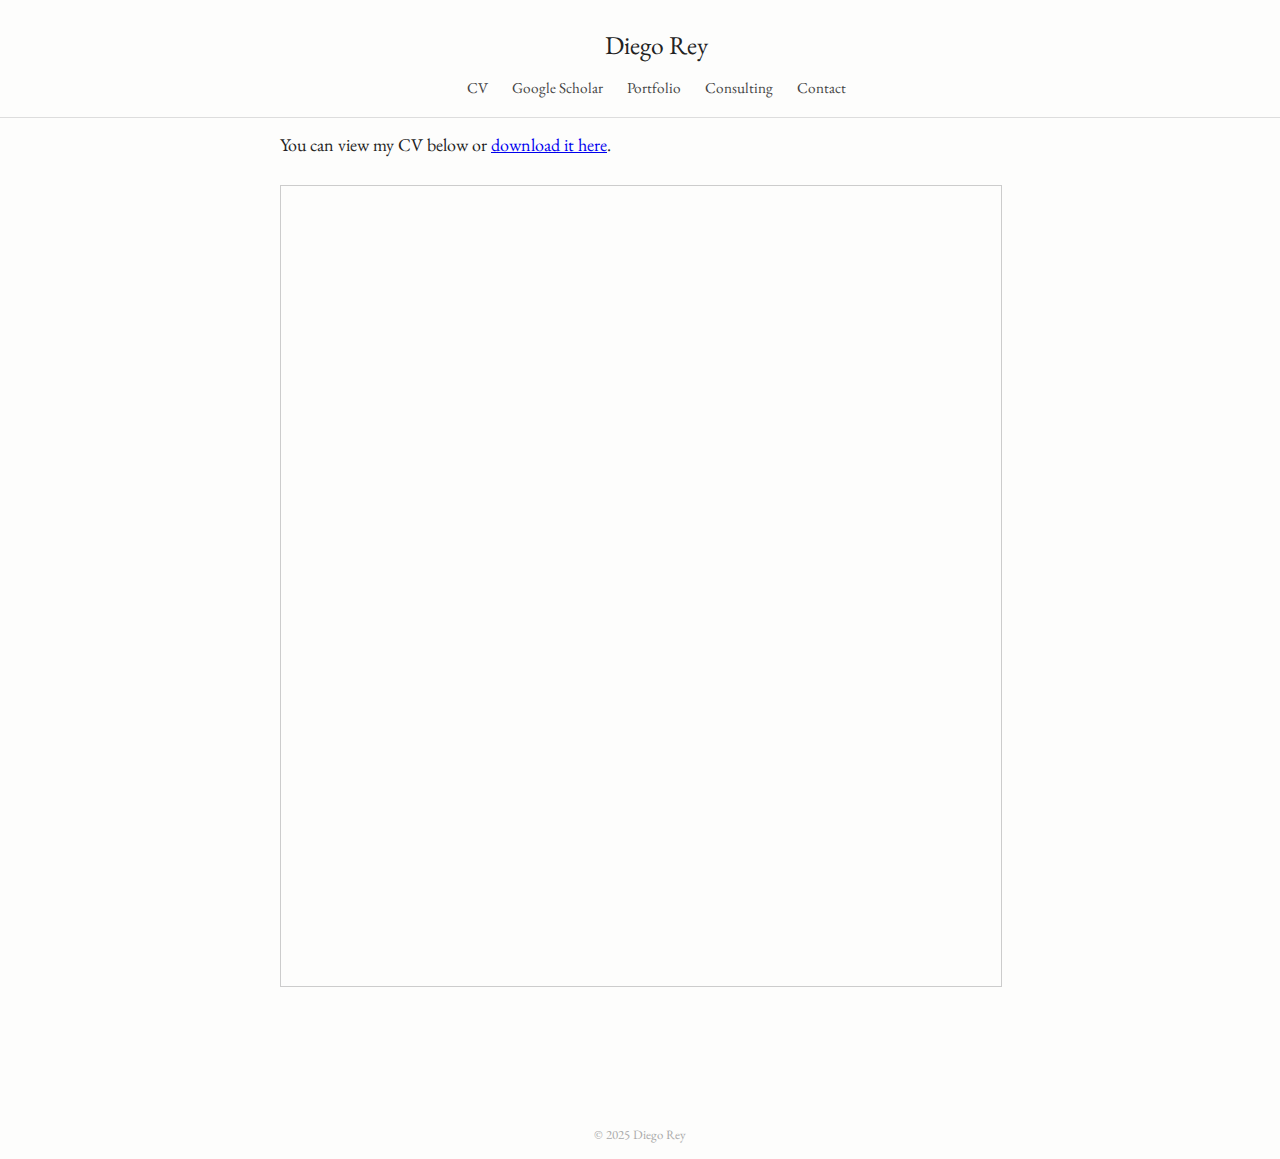
==== cv.html @ 1ac12135 "Add CV page with embedded PDF and download link" ====
<!DOCTYPE html>
<html lang="en">
<head>
  <meta charset="UTF-8" />
  <meta name="viewport" content="width=device-width, initial-scale=1.0"/>
  <title>CV - Diego Rey</title>
  <link rel="stylesheet" href="styles.css" />
  <link href="https://fonts.googleapis.com/css2?family=EB+Garamond&display=swap" rel="stylesheet">
</head>
<body>
  <header>
    <h1>Diego Rey</h1>
    <nav>
      <a href="cv.html">CV</a>
      <a href="https://scholar.google.com/citations?user=e81k_fIAAAAJ&hl=en" target="_blank">Google Scholar</a>
      <a href="portfolio.html">Portfolio</a>
      <a href="consulting.html">Consulting</a>
      <a href="contact.html">Contact</a>
    </nav>
  </header>

  <main>
    <p>You can view my CV below or <a href="DiegoRey_CV_March_2025.pdf" download>download it here</a>.</p>
    <iframe src="DiegoRey_CV_March_2025.pdf" width="100%" height="800px" style="border: 1px solid #ccc;"></iframe>
  </main>

  <footer>
    <p>&copy; 2025 Diego Rey</p>
  </footer>
</body>
</html>
---- styles.css ----
@import url('https://fonts.googleapis.com/css2?family=EB+Garamond&display=swap');

body {
  margin: 0;
  font-family: 'EB Garamond', serif;
  font-size: 18px;
  line-height: 1.7;
  background: #fdfdfc;
  color: #222;
}

header {
  position: fixed;
  top: 0;
  left: 0;
  width: 100%;
  background: #fdfdfc;
  padding: 1.5rem 1rem 1rem;
  text-align: center;
  border-bottom: 1px solid #ddd;
  z-index: 1000;
}

header h1 {
  font-size: 1.6rem;
  font-weight: normal;
  margin: 0 0 0.5rem 0;
}

nav {
  display: flex;
  justify-content: center;
  flex-wrap: wrap;
  gap: 1.5rem;
  font-size: 0.95rem;
}

nav a {
  text-decoration: none;
  color: #444;
}

nav a:hover {
  text-decoration: underline;
}

main {
  max-width: 720px;
  margin: 0 auto;
  padding: 7rem 1.5rem 4rem; /* extra top padding to avoid overlap */
  text-align: left;
}

main p {
  margin-bottom: 1.5rem;
  white-space: pre-wrap;
}

.melipal {
  margin-top: 3rem;
  text-align: center;
}

.melipal img {
  max-width: 140px;
  margin-bottom: 0.5rem;
}

.caption {
  font-style: italic;
  font-size: 0.9rem;
  color: #555;
}

footer {
  text-align: center;
  font-size: 0.8rem;
  color: #aaa;
  margin-top: 4rem;
}
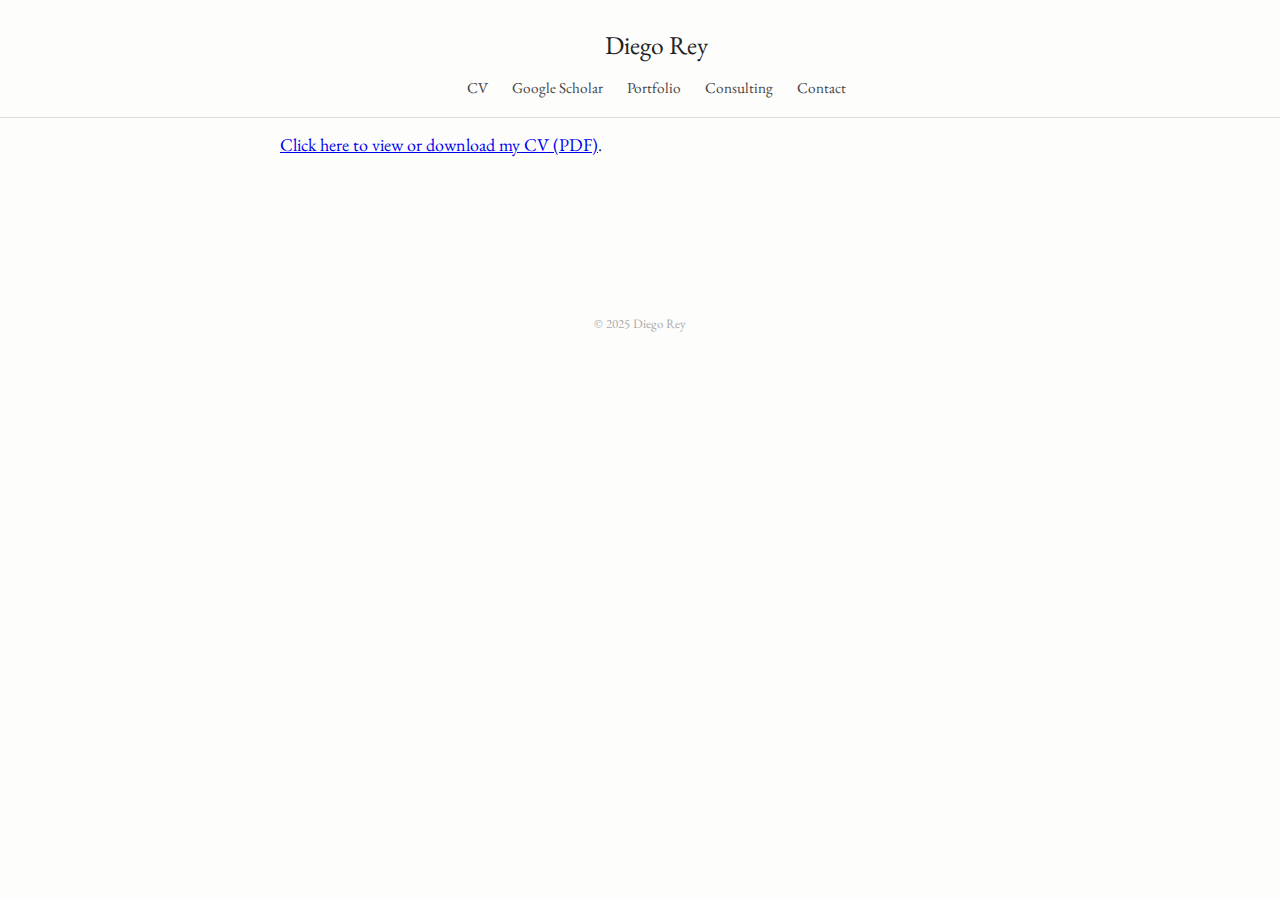
==== commit f5dd819e: "Use link-only CV page for better mobile compatibility" ====
--- a/cv.html
+++ b/cv.html
@@ -20,8 +20,7 @@
   </header>
 
   <main>
-    <p>You can view my CV below or <a href="DiegoRey_CV_March_2025.pdf" download>download it here</a>.</p>
-    <iframe src="DiegoRey_CV_March_2025.pdf" width="100%" height="800px" style="border: 1px solid #ccc;"></iframe>
+    <p><a href="DiegoRey_CV_March_2025.pdf" target="_blank">Click here to view or download my CV (PDF)</a>.</p>
   </main>
 
   <footer>
